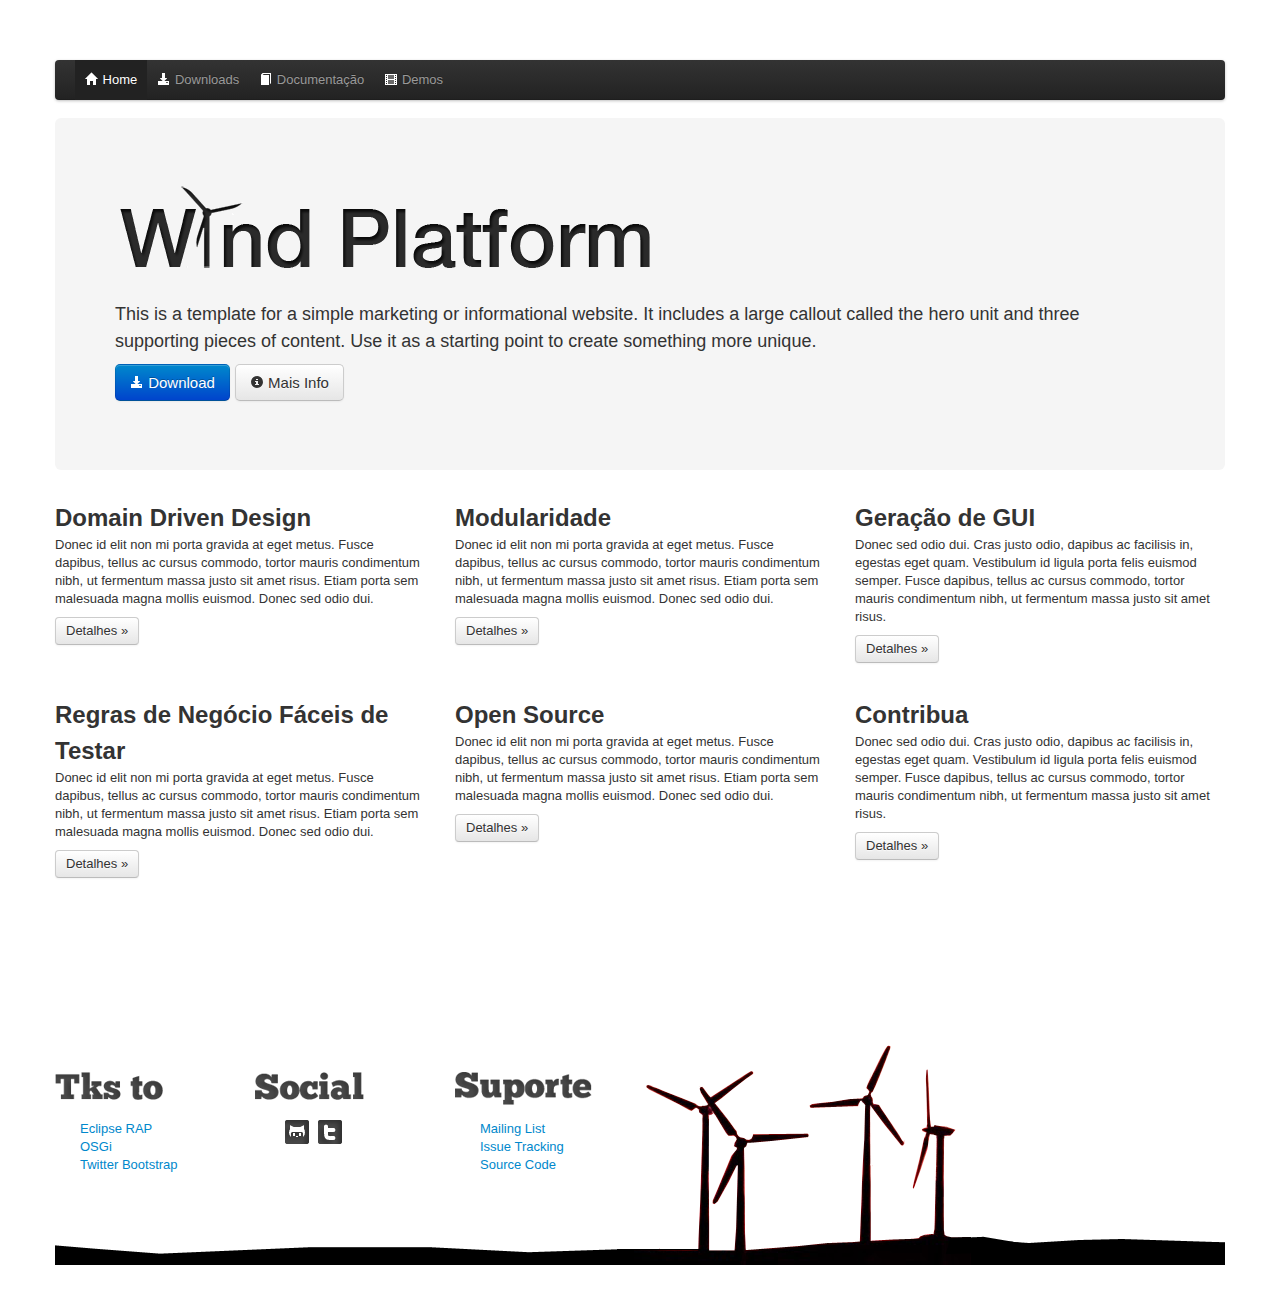
==== index.html @ d6fb309a "versao inicial" ====
<!DOCTYPE html>
<html lang="en">
  <head>
    <meta charset="utf-8">
    <title>Wind Platform</title>
    <meta name="viewport" content="width=device-width, initial-scale=1.0">
    <meta name="description" content="">
    <meta name="author" content="">

    <!-- Le styles -->
    <link href="css/bootstrap.css" rel="stylesheet">
    <style type="text/css">
      body {
        padding-top: 60px;
        padding-bottom: 40px;
      }
    </style>
    <link href="css/bootstrap-responsive.css" rel="stylesheet">

    <!-- Le HTML5 shim, for IE6-8 support of HTML5 elements -->
    <!--[if lt IE 9]>
      <script src="//html5shim.googlecode.com/svn/trunk/html5.js"></script>
    <![endif]-->


  </head>

  <body>

    <div class="container">

    <div class="navbar">
      <div class="navbar-inner">
        <div class="container">
          <a class="btn btn-navbar" data-toggle="collapse" data-target=".nav-collapse">
            <span class="icon-bar"></span>
            <span class="icon-bar"></span>
            <span class="icon-bar"></span>
          </a>
          <div class="nav-collapse">
            <ul class="nav">
              <li class="active">
              	<a href="#">
              		<i class="icon-home icon-white"></i> Home
              	</a>
              </li>
              <li>
              	<a href="#about">
              		<i class="icon-download-alt icon-white"></i> Downloads
              	</a>
              </li>
              <li>
              	<a href="#contact">
              		<i class="icon-book icon-white"></i> Documentação
              	</a>
              </li>
              <li>
              	<a href="#contact">
              		<i class="icon-film icon-white"></i> Demos
              	</a>
              </li>
              
            </ul>
          </div><!--/.nav-collapse -->
        </div>
      </div>
    </div>

      <!-- Main hero unit for a primary marketing message or call to action -->
      <div class="hero-unit">
        <!-- h1>Wind Platform</h1 -->
        <img src="img/logo-site.png" alt="Wind Platform" width="550px" height="118px" border="0"/>
        <p>This is a template for a simple marketing or informational website. It includes a large callout called the hero unit and three supporting pieces of content. Use it as a starting point to create something more unique.</p>
        <p><a class="btn btn-primary btn-large">
        		<i class="icon-download-alt icon-white"></i> Download
           </a>
           <a class="btn btn-large">
           		<i class="icon-info-sign"></i> Mais Info
           </a>
        </p>
      </div>

      <div class="row">
        <div class="span4">
          <h2>Domain Driven Design</h2>
           <p>Donec id elit non mi porta gravida at eget metus. Fusce dapibus, tellus ac cursus commodo, tortor mauris condimentum nibh, ut fermentum massa justo sit amet risus. Etiam porta sem malesuada magna mollis euismod. Donec sed odio dui. </p>
          <p><a class="btn" href="#">Detalhes &raquo;</a></p>
        </div>
        <div class="span4">
          <h2>Modularidade</h2>
           <p>Donec id elit non mi porta gravida at eget metus. Fusce dapibus, tellus ac cursus commodo, tortor mauris condimentum nibh, ut fermentum massa justo sit amet risus. Etiam porta sem malesuada magna mollis euismod. Donec sed odio dui. </p>
          <p><a class="btn" href="#">Detalhes &raquo;</a></p>
       </div>
        <div class="span4">
          <h2>Geração de GUI</h2>
          <p>Donec sed odio dui. Cras justo odio, dapibus ac facilisis in, egestas eget quam. Vestibulum id ligula porta felis euismod semper. Fusce dapibus, tellus ac cursus commodo, tortor mauris condimentum nibh, ut fermentum massa justo sit amet risus.</p>
          <p><a class="btn" href="#">Detalhes &raquo;</a></p>
        </div>
      </div>
	
	  <span style="height: 25px; display:block;"> </span>
	
      <div class="row">
        <div class="span4">
          <h2>Regras de Negócio Fáceis de Testar</h2>
           <p>Donec id elit non mi porta gravida at eget metus. Fusce dapibus, tellus ac cursus commodo, tortor mauris condimentum nibh, ut fermentum massa justo sit amet risus. Etiam porta sem malesuada magna mollis euismod. Donec sed odio dui. </p>
          <p><a class="btn" href="#">Detalhes &raquo;</a></p>
        </div>
        <div class="span4">
          <h2>Open Source</h2>
           <p>Donec id elit non mi porta gravida at eget metus. Fusce dapibus, tellus ac cursus commodo, tortor mauris condimentum nibh, ut fermentum massa justo sit amet risus. Etiam porta sem malesuada magna mollis euismod. Donec sed odio dui. </p>
          <p><a class="btn" href="#">Detalhes &raquo;</a></p>
       </div>
        <div class="span4">
          <h2>Contribua</h2>
          <p>Donec sed odio dui. Cras justo odio, dapibus ac facilisis in, egestas eget quam. Vestibulum id ligula porta felis euismod semper. Fusce dapibus, tellus ac cursus commodo, tortor mauris condimentum nibh, ut fermentum massa justo sit amet risus.</p>
          <p><a class="btn" href="#">Detalhes &raquo;</a></p>
        </div>
      </div>


		<span style="display: block; height: 120px">&nbsp;</span>
		<footer>
			<div style="width:100%; height:258px; background-image: url('img/site-bottom.png');  background-repeat: no-repeat;">
			
			<div class="row">
				<div class="span2" style="margin-top: 65px;">
					<img src="img/tks-to.png" height="39px;"/>
					<ul style="list-style: none; margin-top: 10px;">
						<li><a href="http://www.eclipse.org/rap" target="blank">Eclipse RAP</a></li>
						<li><a href="http://www.osgi.org/" target="blank">OSGi</a></li>
						<li><a href="http://twitter.github.com/bootstrap/index.html" target="blank">Twitter Bootstrap</a></li>
					</ul>	
				</div>
				<div class="span2" style="margin-top: 65px;">
					<img src="img/social.png" height="39px;"/>
					<div>
					<ul style="list-style: none; margin-top: 10px;">
						<li style="display: inline; margin-left: 5px;">
							<a href="http://github.com/pffreitas" target="blank"><img src="img/github.png"/></a>
						</li>
						<li style="display: inline; margin-left: 5px;">
							<a href="http://twitter.com/windplatform" target="blank"><img src="img/twitter.png"/></a>
						</li>
					</ul>
					</div>
				</div>
					
				<div class="span2" style="margin-top: 65px;">
					<img src="img/suporte.png" height="39px;"/>
					<ul style="list-style: none; margin-top: 10px;">
						<li><a href="mailto:wind-platform@googlegroups.com">Mailing List</a></li>
						<li><a href="http://code.google.com/p/wind-platform/issues/list" target="blank">Issue Tracking</a></li>
						<li><a href="http://code.google.com/p/wind-platform/source/checkout" target="blank">Source Code</a></li>
					</ul>	
				</div>
				<div class="span6">&nbsp;</div>
			</div>
			
			</div>
      	</footer>
  
    </div> <!-- /container -->


    <!-- Le javascript
    ================================================== -->
    <!-- Placed at the end of the document so the pages load faster -->
    <script src="../assets/js/jquery.js"></script>
    <script src="../assets/js/bootstrap-transition.js"></script>
    <script src="../assets/js/bootstrap-alert.js"></script>
    <script src="../assets/js/bootstrap-modal.js"></script>
    <script src="../assets/js/bootstrap-dropdown.js"></script>
    <script src="../assets/js/bootstrap-scrollspy.js"></script>
    <script src="../assets/js/bootstrap-tab.js"></script>
    <script src="../assets/js/bootstrap-tooltip.js"></script>
    <script src="../assets/js/bootstrap-popover.js"></script>
    <script src="../assets/js/bootstrap-button.js"></script>
    <script src="../assets/js/bootstrap-collapse.js"></script>
    <script src="../assets/js/bootstrap-carousel.js"></script>
    <script src="../assets/js/bootstrap-typeahead.js"></script>

  </body>
</html>
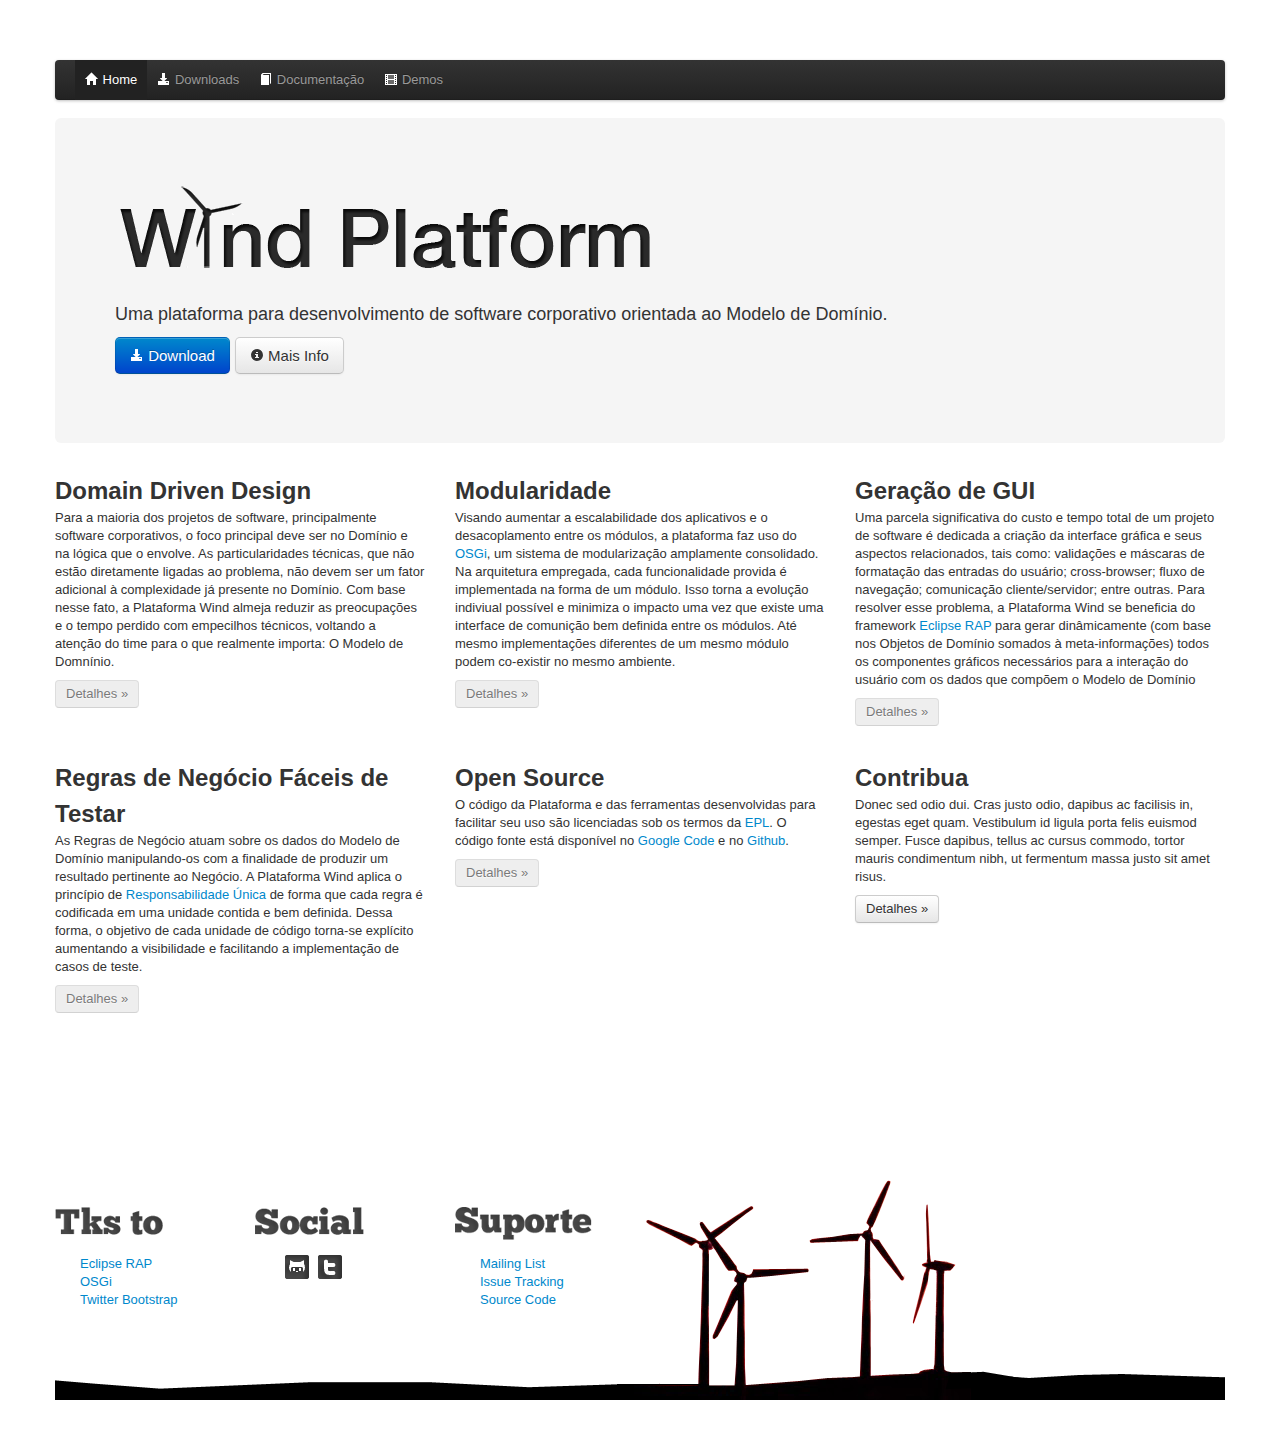
==== commit cbd62382: "descrevendo as principais funcionalidades na home" ====
--- a/index.html
+++ b/index.html
@@ -71,7 +71,9 @@
       <div class="hero-unit">
         <!-- h1>Wind Platform</h1 -->
         <img src="img/logo-site.png" alt="Wind Platform" width="550px" height="118px" border="0"/>
-        <p>This is a template for a simple marketing or informational website. It includes a large callout called the hero unit and three supporting pieces of content. Use it as a starting point to create something more unique.</p>
+        <p>
+        	Uma plataforma para desenvolvimento de software corporativo orientada ao Modelo de Domínio.
+        </p>
         <p><a class="btn btn-primary btn-large">
         		<i class="icon-download-alt icon-white"></i> Download
            </a>
@@ -84,18 +86,26 @@
       <div class="row">
         <div class="span4">
           <h2>Domain Driven Design</h2>
-           <p>Donec id elit non mi porta gravida at eget metus. Fusce dapibus, tellus ac cursus commodo, tortor mauris condimentum nibh, ut fermentum massa justo sit amet risus. Etiam porta sem malesuada magna mollis euismod. Donec sed odio dui. </p>
-          <p><a class="btn" href="#">Detalhes &raquo;</a></p>
+           	<p>
+           		Para a maioria dos projetos de software, principalmente software corporativos, o foco principal deve ser no Domínio e na lógica que o envolve. As particularidades técnicas, que não estão diretamente ligadas ao problema, não devem ser um fator adicional à complexidade já presente no Domínio. Com base nesse fato, a Plataforma Wind almeja reduzir as preocupações e o tempo perdido com empecilhos técnicos, voltando a atenção do time para o que realmente importa: O Modelo de Domnínio.     
+			</p>
+          	<p>
+          		<a class="btn disabled" href="#">Detalhes &raquo;</a>
+          	</p>
         </div>
         <div class="span4">
           <h2>Modularidade</h2>
-           <p>Donec id elit non mi porta gravida at eget metus. Fusce dapibus, tellus ac cursus commodo, tortor mauris condimentum nibh, ut fermentum massa justo sit amet risus. Etiam porta sem malesuada magna mollis euismod. Donec sed odio dui. </p>
-          <p><a class="btn" href="#">Detalhes &raquo;</a></p>
+           <p>
+				Visando aumentar a escalabilidade dos aplicativos e o desacoplamento entre os módulos, a plataforma faz uso do <a href="http://www.osgi.org/About/Technology" target="blank">OSGi</a>, um sistema de modularização amplamente consolidado. Na arquitetura empregada, cada funcionalidade provida é implementada na forma de um módulo. Isso torna a evolução indiviual possível e minimiza o impacto uma vez que existe uma interface de comunição bem definida entre os módulos. Até mesmo implementações diferentes de um mesmo módulo podem co-existir no mesmo ambiente. 
+           </p>
+          <p><a class="btn disabled" href="#">Detalhes &raquo;</a></p>
        </div>
         <div class="span4">
           <h2>Geração de GUI</h2>
-          <p>Donec sed odio dui. Cras justo odio, dapibus ac facilisis in, egestas eget quam. Vestibulum id ligula porta felis euismod semper. Fusce dapibus, tellus ac cursus commodo, tortor mauris condimentum nibh, ut fermentum massa justo sit amet risus.</p>
-          <p><a class="btn" href="#">Detalhes &raquo;</a></p>
+          <p>
+          	Uma parcela significativa do custo e tempo total de um projeto de software é dedicada a criação da interface gráfica e seus aspectos relacionados, tais como: validações e máscaras de formatação das entradas do usuário; cross-browser; fluxo de navegação; comunicação cliente/servidor; entre outras. Para resolver esse problema, a Plataforma Wind se beneficia do framework <a href="http://www.eclipse.org/rap" target="blank">Eclipse RAP</a> para gerar dinâmicamente (com base nos Objetos de Domínio somados à meta-informações) todos os componentes gráficos necessários para a interação do usuário com os dados que compõem o Modelo de Domínio   
+          </p>
+          <p><a class="btn disabled" href="#">Detalhes &raquo;</a></p>
         </div>
       </div>
 	
@@ -104,13 +114,17 @@
       <div class="row">
         <div class="span4">
           <h2>Regras de Negócio Fáceis de Testar</h2>
-           <p>Donec id elit non mi porta gravida at eget metus. Fusce dapibus, tellus ac cursus commodo, tortor mauris condimentum nibh, ut fermentum massa justo sit amet risus. Etiam porta sem malesuada magna mollis euismod. Donec sed odio dui. </p>
-          <p><a class="btn" href="#">Detalhes &raquo;</a></p>
+           	<p>
+				As Regras de Negócio atuam sobre os dados do Modelo de Domínio manipulando-os com a finalidade de produzir um resultado pertinente ao Negócio. A Plataforma Wind aplica o princípio de <a href="http://en.wikipedia.org/wiki/Single_responsibility_principle" target="blank">Responsabilidade Única</a> de forma que cada regra é codificada em uma unidade contida e bem definida. Dessa forma, o objetivo de cada unidade de código torna-se explícito aumentando a visibilidade e facilitando a implementação de casos de teste.     
+			</p>
+          <p><a class="btn disabled" href="#">Detalhes &raquo;</a></p>
         </div>
         <div class="span4">
           <h2>Open Source</h2>
-           <p>Donec id elit non mi porta gravida at eget metus. Fusce dapibus, tellus ac cursus commodo, tortor mauris condimentum nibh, ut fermentum massa justo sit amet risus. Etiam porta sem malesuada magna mollis euismod. Donec sed odio dui. </p>
-          <p><a class="btn" href="#">Detalhes &raquo;</a></p>
+           	<p>
+				O código da Plataforma e das ferramentas desenvolvidas para facilitar seu uso são licenciadas sob os termos da <a href="http://www.eclipse.org/legal/epl-v10.html" target="blank">EPL</a>. O código fonte está disponível no <a href="http://code.google.com/p/wind-platform/source/checkout" target="blank">Google Code</a> e no <a href="http://github.com/pffreitas" target="blank">Github</a>. 
+			</p>
+          <p><a class="btn disabled" href="#">Detalhes &raquo;</a></p>
        </div>
         <div class="span4">
           <h2>Contribua</h2>
@@ -167,19 +181,8 @@
     <!-- Le javascript
     ================================================== -->
     <!-- Placed at the end of the document so the pages load faster -->
-    <script src="../assets/js/jquery.js"></script>
-    <script src="../assets/js/bootstrap-transition.js"></script>
-    <script src="../assets/js/bootstrap-alert.js"></script>
-    <script src="../assets/js/bootstrap-modal.js"></script>
-    <script src="../assets/js/bootstrap-dropdown.js"></script>
-    <script src="../assets/js/bootstrap-scrollspy.js"></script>
-    <script src="../assets/js/bootstrap-tab.js"></script>
-    <script src="../assets/js/bootstrap-tooltip.js"></script>
-    <script src="../assets/js/bootstrap-popover.js"></script>
-    <script src="../assets/js/bootstrap-button.js"></script>
-    <script src="../assets/js/bootstrap-collapse.js"></script>
-    <script src="../assets/js/bootstrap-carousel.js"></script>
-    <script src="../assets/js/bootstrap-typeahead.js"></script>
-
+	<script src="js/jquery-1.7.1.min.js"></script>
+    <script src="js/bootstrap.min.js"></script>
+ 
   </body>
 </html>
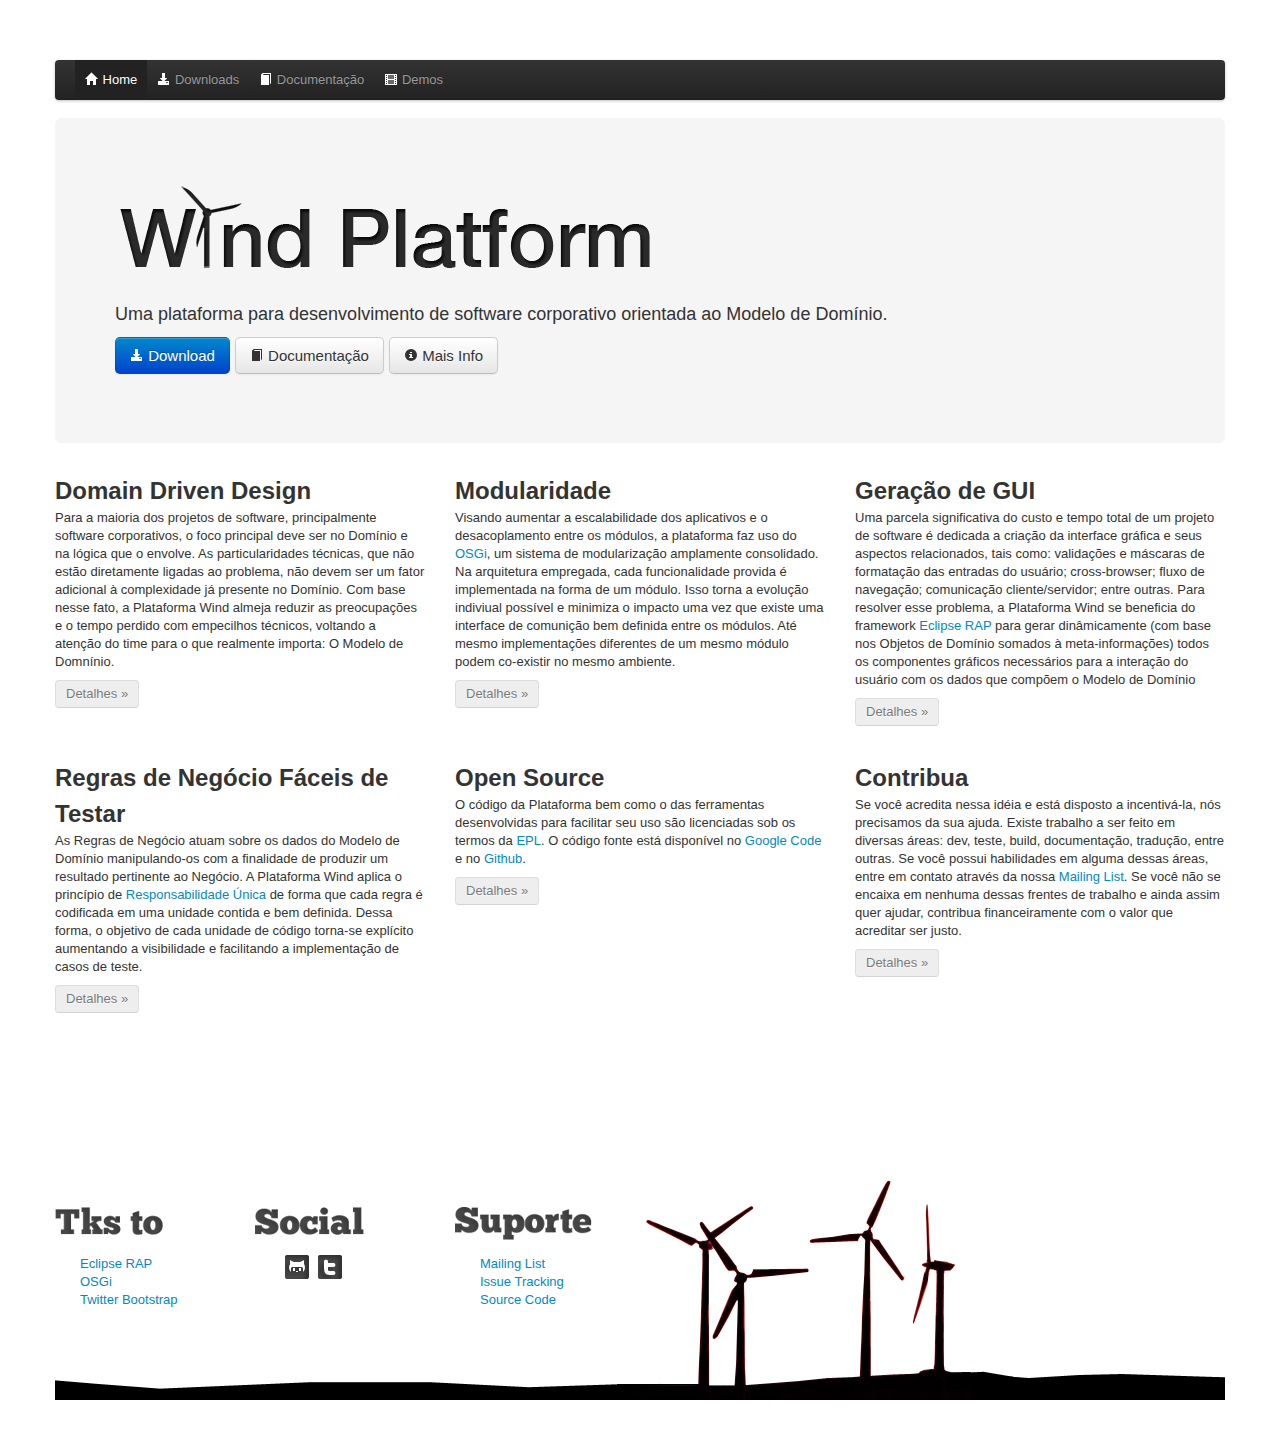
==== commit 6d288317: "paginas de download e documentacao" ====
--- a/index.html
+++ b/index.html
@@ -41,17 +41,17 @@
           <div class="nav-collapse">
             <ul class="nav">
               <li class="active">
-              	<a href="#">
+              	<a href="index.html">
               		<i class="icon-home icon-white"></i> Home
               	</a>
               </li>
               <li>
-              	<a href="#about">
+              	<a href="downloads.html">
               		<i class="icon-download-alt icon-white"></i> Downloads
               	</a>
               </li>
               <li>
-              	<a href="#contact">
+              	<a href="documentacao.html">
               		<i class="icon-book icon-white"></i> Documentação
               	</a>
               </li>
@@ -74,8 +74,11 @@
         <p>
         	Uma plataforma para desenvolvimento de software corporativo orientada ao Modelo de Domínio.
         </p>
-        <p><a class="btn btn-primary btn-large">
+        <p><a class="btn btn-primary btn-large" href="downloads.html">
         		<i class="icon-download-alt icon-white"></i> Download
+           </a>
+           <a class="btn btn-large" href="documentacao.html">
+           		<i class="icon-book"></i> Documentação
            </a>
            <a class="btn btn-large">
            		<i class="icon-info-sign"></i> Mais Info
@@ -122,14 +125,16 @@
         <div class="span4">
           <h2>Open Source</h2>
            	<p>
-				O código da Plataforma e das ferramentas desenvolvidas para facilitar seu uso são licenciadas sob os termos da <a href="http://www.eclipse.org/legal/epl-v10.html" target="blank">EPL</a>. O código fonte está disponível no <a href="http://code.google.com/p/wind-platform/source/checkout" target="blank">Google Code</a> e no <a href="http://github.com/pffreitas" target="blank">Github</a>. 
+				O código da Plataforma bem como o das ferramentas desenvolvidas para facilitar seu uso são licenciadas sob os termos da <a href="http://www.eclipse.org/legal/epl-v10.html" target="blank">EPL</a>. O código fonte está disponível no <a href="http://code.google.com/p/wind-platform/source/checkout" target="blank">Google Code</a> e no <a href="http://github.com/pffreitas" target="blank">Github</a>. 
 			</p>
           <p><a class="btn disabled" href="#">Detalhes &raquo;</a></p>
        </div>
         <div class="span4">
           <h2>Contribua</h2>
-          <p>Donec sed odio dui. Cras justo odio, dapibus ac facilisis in, egestas eget quam. Vestibulum id ligula porta felis euismod semper. Fusce dapibus, tellus ac cursus commodo, tortor mauris condimentum nibh, ut fermentum massa justo sit amet risus.</p>
-          <p><a class="btn" href="#">Detalhes &raquo;</a></p>
+          	<p>
+          		Se você acredita nessa idéia e está disposto a incentivá-la, nós precisamos da sua ajuda. Existe trabalho a ser feito em diversas áreas: dev, teste, build, documentação, tradução, entre outras. Se você possui habilidades em alguma dessas áreas, entre em contato através da nossa <a href="mailto:wind-platform@googlegroups.com">Mailing List</a>. Se você não se encaixa em nenhuma dessas frentes de trabalho e ainda assim quer ajudar, contribua financeiramente com o valor que acreditar ser justo. 
+			</p>
+          <p><a class="btn disabled" href="#">Detalhes &raquo;</a></p>
         </div>
       </div>
 
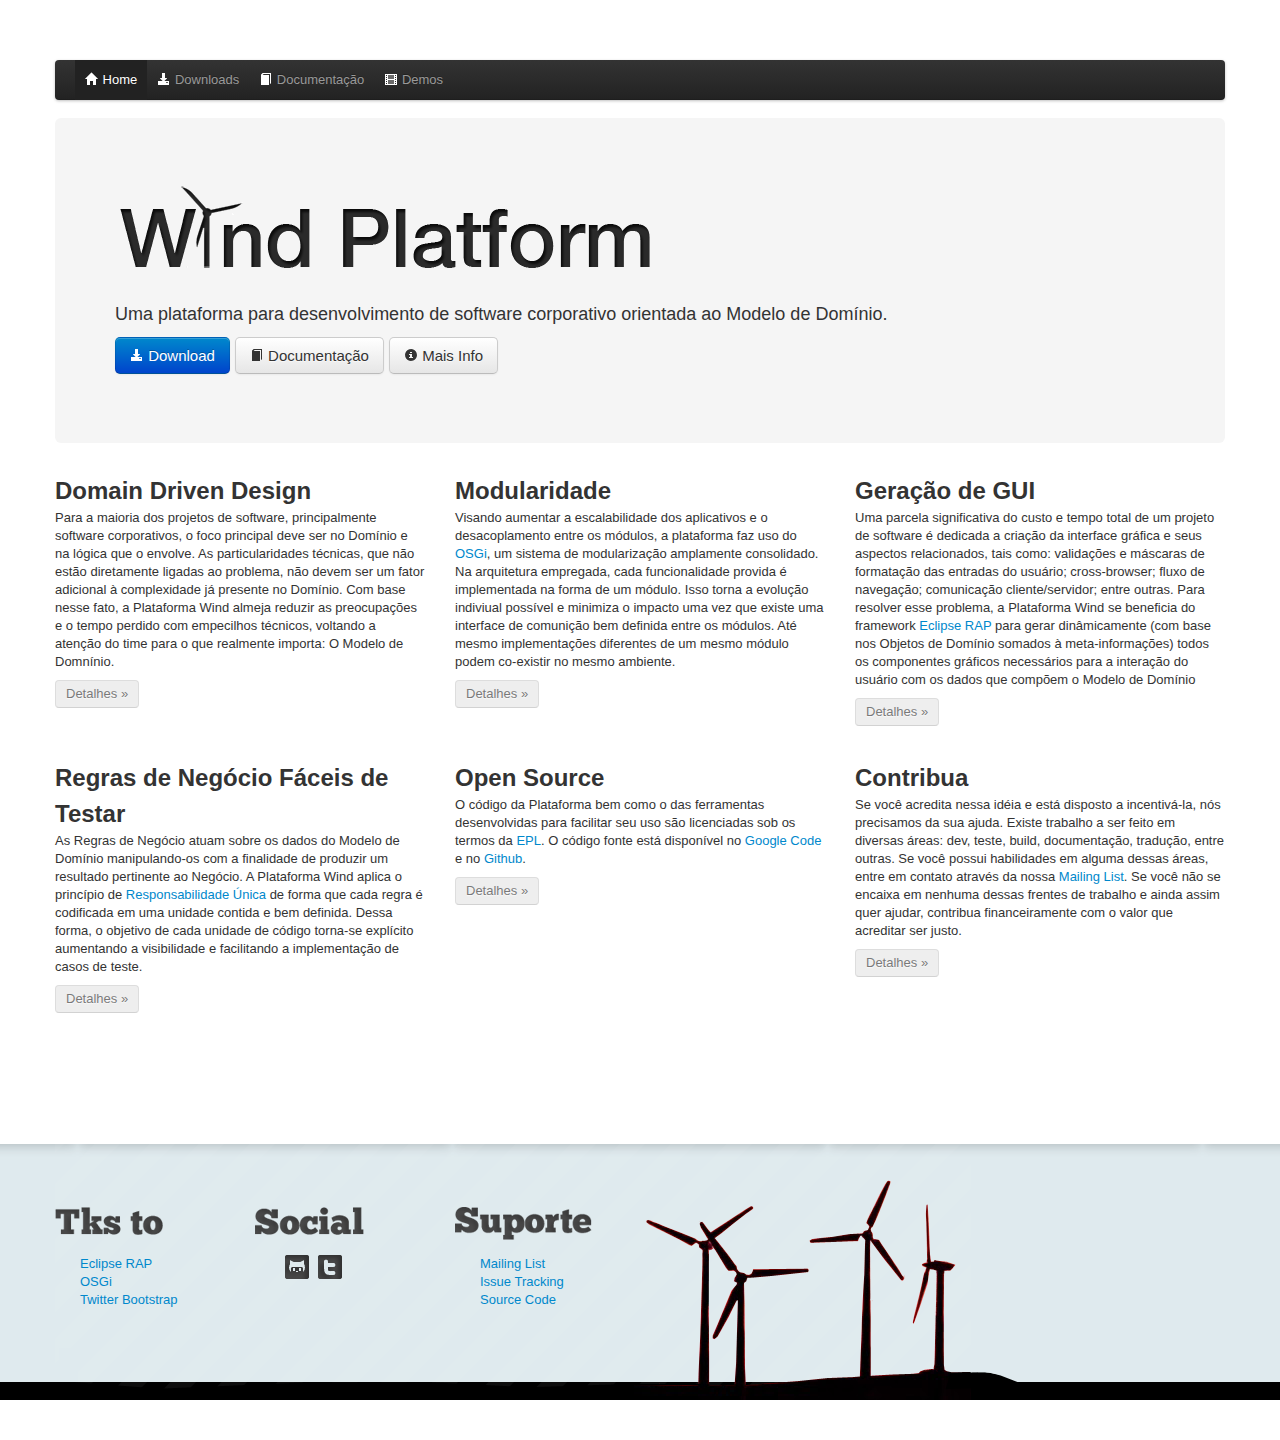
==== commit 1d8d4dbc: "footer e logo small" ====
--- a/index.html
+++ b/index.html
@@ -140,47 +140,50 @@
 
 
 		<span style="display: block; height: 120px">&nbsp;</span>
-		<footer>
-			<div style="width:100%; height:258px; background-image: url('img/site-bottom.png');  background-repeat: no-repeat;">
-			
-			<div class="row">
-				<div class="span2" style="margin-top: 65px;">
-					<img src="img/tks-to.png" height="39px;"/>
-					<ul style="list-style: none; margin-top: 10px;">
-						<li><a href="http://www.eclipse.org/rap" target="blank">Eclipse RAP</a></li>
-						<li><a href="http://www.osgi.org/" target="blank">OSGi</a></li>
-						<li><a href="http://twitter.github.com/bootstrap/index.html" target="blank">Twitter Bootstrap</a></li>
-					</ul>	
-				</div>
-				<div class="span2" style="margin-top: 65px;">
-					<img src="img/social.png" height="39px;"/>
-					<div>
-					<ul style="list-style: none; margin-top: 10px;">
-						<li style="display: inline; margin-left: 5px;">
-							<a href="http://github.com/pffreitas" target="blank"><img src="img/github.png"/></a>
-						</li>
-						<li style="display: inline; margin-left: 5px;">
-							<a href="http://twitter.com/windplatform" target="blank"><img src="img/twitter.png"/></a>
-						</li>
-					</ul>
-					</div>
-				</div>
-					
-				<div class="span2" style="margin-top: 65px;">
-					<img src="img/suporte.png" height="39px;"/>
-					<ul style="list-style: none; margin-top: 10px;">
-						<li><a href="mailto:wind-platform@googlegroups.com">Mailing List</a></li>
-						<li><a href="http://code.google.com/p/wind-platform/issues/list" target="blank">Issue Tracking</a></li>
-						<li><a href="http://code.google.com/p/wind-platform/source/checkout" target="blank">Source Code</a></li>
-					</ul>	
-				</div>
-				<div class="span6">&nbsp;</div>
-			</div>
-			
-			</div>
-      	</footer>
   
     </div> <!-- /container -->
+
+		<div style="background-image: url('img/site_footer_bg.png');  background-repeat: repeat-x; background-position: center bottom;"> 
+			<div class="container">
+				<div style="width:100%; height:258px; background-image: url('img/site-bottom.png');  background-repeat: no-repeat;">
+			
+					<div class="row">
+						<div class="span2" style="margin-top: 65px;">
+							<img src="img/tks-to.png" height="39px;"/>
+							<ul style="list-style: none; margin-top: 10px;">
+								<li><a href="http://www.eclipse.org/rap" target="blank">Eclipse RAP</a></li>
+								<li><a href="http://www.osgi.org/" target="blank">OSGi</a></li>
+								<li><a href="http://twitter.github.com/bootstrap/index.html" target="blank">Twitter Bootstrap</a></li>
+							</ul>	
+						</div>
+						<div class="span2" style="margin-top: 65px;">
+							<img src="img/social.png" height="39px;"/>
+							<div>
+							<ul style="list-style: none; margin-top: 10px;">
+								<li style="display: inline; margin-left: 5px;">
+									<a href="http://github.com/pffreitas" target="blank"><img src="img/github.png"/></a>
+								</li>
+								<li style="display: inline; margin-left: 5px;">
+									<a href="http://twitter.com/windplatform" target="blank"><img src="img/twitter.png"/></a>
+								</li>
+							</ul>
+							</div>
+						</div>
+							
+						<div class="span2" style="margin-top: 65px;">
+							<img src="img/suporte.png" height="39px;"/>
+							<ul style="list-style: none; margin-top: 10px;">
+								<li><a href="mailto:wind-platform@googlegroups.com">Mailing List</a></li>
+								<li><a href="http://code.google.com/p/wind-platform/issues/list" target="blank">Issue Tracking</a></li>
+								<li><a href="http://code.google.com/p/wind-platform/source/checkout" target="blank">Source Code</a></li>
+							</ul>	
+						</div>
+						<div class="span6">&nbsp;</div>
+					</div>
+				
+				</div>
+			</div>
+		</div>
 
 
     <!-- Le javascript
